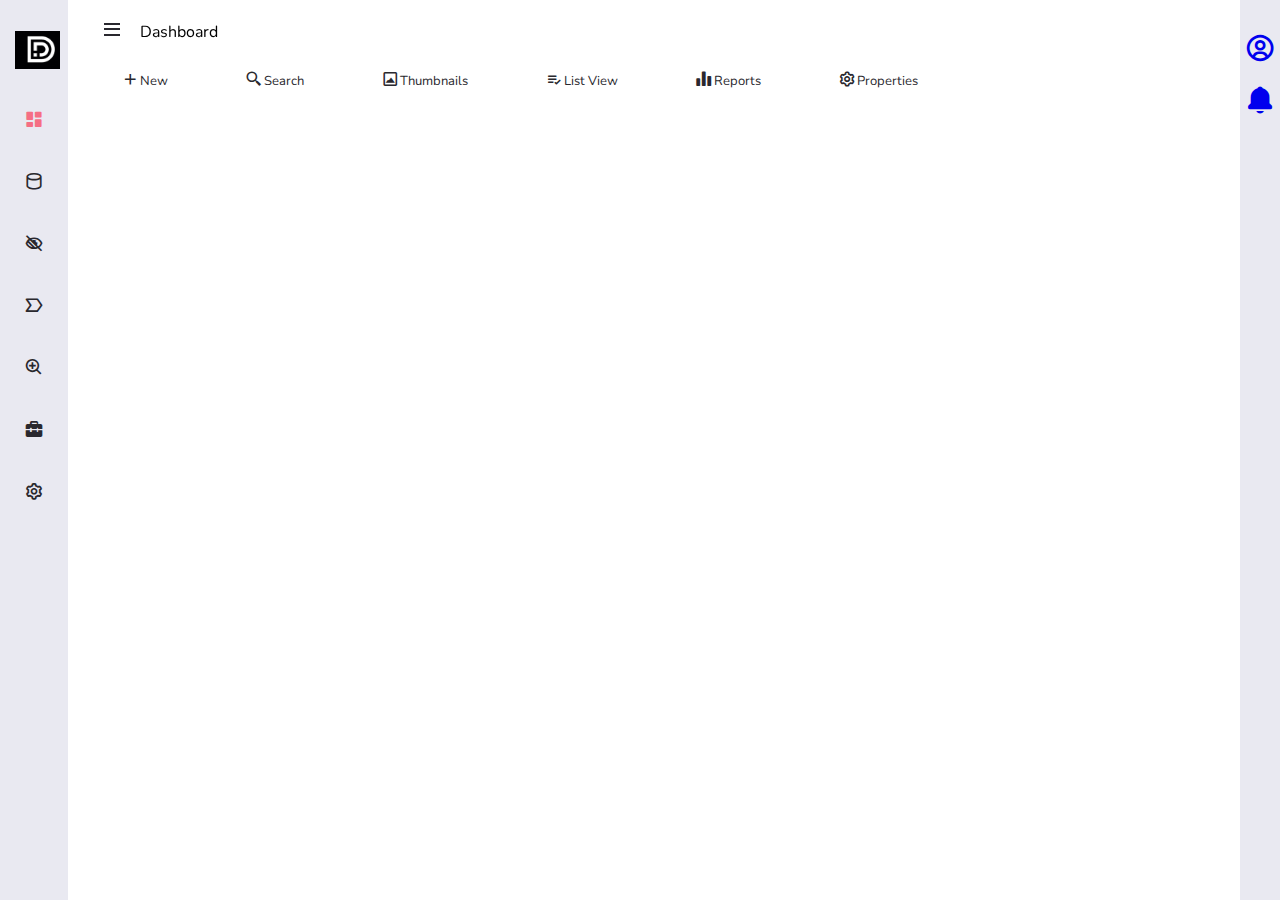
==== index.html @ 8246cdc0 "complete dashboard" ====
<!DOCTYPE html>
<html lang="eng">
    <head>
        <meta charset="UTF-8">
        <meta name="viewport" content="width=device-width, initial-scale=1.0">

        <link href='https://unpkg.com/boxicons@2.1.4/css/boxicons.min.css' rel='stylesheet'>
         
    <link rel="stylesheet" href="/assets/css/style.css">

        <title>Dashboard</title>
    </head>
    <body id="corpo-site">


        
        

        <!-- start header section -->
        <header class="menu-superior" id="menu-superior">
            <div class="btn-menu">
                <i class='bx bx-menu' id="btn-menu"></i>
            </div>
            <div class="breadcrumbClass">
                <p> Dashboard </p>
                </div>
            </header>
            <!-- end header section -->

            
            <div class="breadcrumb">
                
                 <a href="#" class="nav-list2"><i class='bx bx-plus icon'></i>
                 <span>New</span>
                </a> 
                 
                 
                    <a href="#" class="nav-list2"> <i class='bx bx-search-alt-2 icon' ></i></i>
                    <span>Search</span>
                   </a> 
                    
                    
                    <a href="#" class="nav-list2" onclick="toggleSidebar()">  <i class='bx bx-image-alt icon'></i></i></i>
                    <span>Thumbnails</span>
                   </a> 
                    
                    
                    <a href="#" class="nav-list2">   <i class='bx bx-list-check icon' ></i>
                    <span>List View</span>
                   </a> 
                    
                   <a href="#" class="nav-list2" onclick="toggleSidebar2()"> <i class='bx bxs-bar-chart-alt-2 icon'></i>
                    <span>Reports</span>
                </a>

                <a href="#" class="nav-list2"><i class='bx bx-cog icon' ></i>
                    <span>Properties</span>
                </a>
                </div>

        

        <!-- start sidebar setion -->
        <div class="menu-lateral" id="menu-lateral">
            <div>
                <a href="#" class="menu-logo">
                    <img src="/assets/images/d.jpg" class="menu-logo-img">
                    <span class="menu-logo-nome">DISI EDMS</span>
                </a>

                <div>
            <nav class="nav">
               
                        <a href="/pages/dashboard.html" class="nav-list active" title="Dashboard" >
                             <i class='bx bxs-dashboard nav-icon'></i>
                            <span>Dashboard</span>
                        </a>

                        <a href="#" class="nav-list" title="Repository">
                         <i class='bx bx-cylinder nav-icon'></i>
                            <span>Repository</span>
                        </a>

                        <a href="#" class="nav-list" title="Recently Viewed">
                             <i class='bx bx-low-vision nav-icon'></i>
                            <span>Recently Viewed</span>
                        </a>
                        
                        <a href="#" class="nav-list" title="Bookmarks">
                             <i class='bx bx-label nav-icon'></i>
                            <span>Bookmarks</span>
                        </a>

                        <a href="#" class="nav-list" title="Saved Searches">
                             <i class='bx bx-zoom-in nav-icon'></i>
                            <span>Saved Searches</span>
                        </a>

                        <a href="#" class="nav-list" title="Work Flows">
                             <i class='bx bxs-briefcase-alt-2 nav-icon'></i>
                            <span>Work Flows</span>
                        </a>

                        <a href="#" class="nav-list" title="Settings">
                             <i class='bx bx-cog nav-icon'></i>
                            <span>Settings</span>
                        </a>
 
                    </div>
                </div>
            </nav>
        </div>
        <!-- end sidebar section -->


        
    <!-- start right sidebar-->
 
    <!--The actual content of the right sidebar-->
    <div class="sidebar" id="sidebar">
      
    <div class="container-liner">
    <h3> Properties</h3>
    <span class="close_btn" onclick="toggleSidebar()" ><i  class='bx  bx-x'></i></span>
</div>
    <div class="sub-sidebar">

            <p>Meta Data</p>
            <p>Index Fields</p>
            <p>Permissions</p>
            <p>Automations</p>
            
    </div>
    
   
    </div>
    <!-- end right sidebar  -->



    <!--The actual content of the right sidebar-->
    <div class="sidebar" id="sidebar2">
        <div class="container-liner">
        <h3> Report Properties</h3>
        <span class="close_btn" onclick="toggleSidebar2()" ><i  class='bx  bx-x'></i></span>
       
        </div>
        </div>
        <!-- end right sidebar  -->

    <div class="sidebar3">
        <div class="contents">
            <a href="#" ><i class='bx bx-user-circle' style="font-size: 2rem;"></i></a>
            <span><a href="#">
                <i class="bx bxs-bell" style="font-size: 2rem;"></i>
            </a></span>
        </div>
    </div>
    
            <script src='https://cdnjs.cloudflare.com/ajax/libs/jquery/3.1.1/jquery.min.js'></script>
         <script src="/assets/script/script.js"></script>
    </body>
</html>
---- assets/css/style.css ----
@import url("https://fonts.googleapis.com/css2?family=Nunito:wght@400;600;700&display=swap");

 :root{
  --header-height: 3rem;
  --nav-width: 68px;
  --bar-width: 100px;


   --cor-azul-principal: #5d9e3f;
   --cor-azul: #a1f37c;
  --first-color-light: #29282e;
  --cor-branca: #e9e9f1;
  --cor-white: #f56e84;

  
   --body-font: 'Nunito', sans-serif;
  --normal-font-size: 1rem;
  
   --z-fixed: 100;
}

 *,::before,::after{
  box-sizing: border-box;
}

body{
  position: relative;
  margin: var(--header-height) 0 0 0;
  padding: 0 1rem;
  font-family: var(--body-font);
  font-size: var(--normal-font-size);
  transition: .5s;
}

a{
  text-decoration: none;
}

/* header */

.menu-superior{
  width: 100%;
  height: var(--header-height);
  position: fixed;
  top: 0;
  left: 0;
  display: flex;
  gap: 1rem;
  flex-wrap: wrap;
  align-items: center;
  padding: 0 1rem;
    transition:  .5s;
  overflow: hidden;
} 
 
.header_icons{
  position: fixed;
  display: flex;
  justify-content: center;
  align-items: center;
  right: 50px;
  gap: 32px;
 }

.icon {
  transform: scale(1.4);
}

.btn-menu{
  color: var(--first-color-light);
  font-size: 1.5rem;
  cursor: pointer;
}

/* sidebar */

 .menu-lateral{
  position: fixed;
  top: 0;
  left: -70%;
  width: var(--nav-width);
  height: 100vh;
  background-color: var(--cor-branca);
  padding: .5rem .6rem 0 0;
  transition: .5s;
  z-index: var(--z-fixed);
 }

.nav{
  height: 100%;
  display: flex;
  flex-direction: column;
  justify-content: space-between;
  overflow: hidden;
}

.menu-logo, .nav-list{
  display: grid;
  grid-template-columns: max-content max-content;
  align-items: center;
  gap: 1rem;
  padding: .5rem 0 .5rem 1.5rem;
}

.menu-logo{
  margin-bottom: 1rem;
  padding: 15px;
  overflow: hidden;
}

.menu-logo-img {
  width:50px;
}

.menu-logo-nome{
  color: var(--first-color-light);
  font-weight: 700;
  word-wrap: unset;
}

.nav-list{
  position: relative;
  color: var(--first-color-light);
  margin-bottom: 1.5rem;
  transition: .3s;
}

.nav-list:hover{
  color: var(--cor-white);
}

.nav-icon{
  font-size: 1.25rem;
}

 .show{
  left: 0;
}

 .body-pd{
  padding-left: calc(var(--nav-width) );
}

 .active{
  color: var(--cor-white);
}

.active::before{
  content: '';
  position: absolute;
  left: 0;
  width: 2px;
  height: 32px;
  background-color: var(--cor-branca);
}

/* sidebar2 */

 
.move-to-left {
  transform: translateX(-400px);
 }
.move-to-left-partly {
  transform: translateX(-30px);
}
.sidebar {
  height: 100%;
  width: 400px;
  position: fixed;
  top: 0;
  z-index: 1;
  right: -400px;
  background-color: var(--cor-branca);
   transition: .5s  ;
} 
 
.container-liner{
  margin-left:1rem;
   display: flex;
  align-items: center;
  justify-content: space-between;
  padding: 2px 2px 0 1px;
}
.sidebar-tab {
  height: 100%;
  width: 2rem;
  position: fixed;
  top: 0;
  z-index: 1;
  right: 0;
  /* background-color: var(--cor-branca); */
   transition:  .5s ;
}

.nav-list2{
  position: relative;
  color: var(--first-color-light);
  transition: .3s;
  font-size: small;
    align-items: center;
  gap: 1rem;
  padding: .5rem 1.5rem .5rem 1.5rem;
  background: transparent;
  border-radius: 0.75rem;
  text-align: center;

}
.nav-list2:hover{
  background-color: #f7910c;
}
 
.sub-sidebar{
  display: flex;
  align-items: center;
   gap: 15px;
  }
  .sub-sidebar p{
    font-size: 12px;
     margin-left: 1rem;
    
  }



  .sidebar3{
    background-color: var(--cor-branca);
    width: 2.5rem;
    height: 100%;
    position: fixed;
    top: 0;
    right: 0;

  }
  .contents{
    display: flex;
    flex-direction: column;
    align-items: center;
    margin-top: 2rem;
    gap: 1rem;
  }

  .breadcrumb{
    display: flex;
    gap: 2rem;
    color: #000;
  }

  .close_btn{
    margin-top: 5px;
    font-size: 2rem;
    cursor: pointer;
     }
 

 

 @media screen and (min-width: 1000px){
  body{
    margin: calc(var(--header-height) + 1rem) 0 0 0;
    padding-left: calc(var(--nav-width) + 2rem);
  }

  .menu-superior{
    height: calc(var(--header-height) + 1rem);
    padding: 0 2rem 0 calc(var(--nav-width) + 2rem);
  }

  .menu-lateral{
    left: 0;
    padding: 1rem .5rem 0 0;
  }
  
   .show{
    width: calc(var(--nav-width) + 156px);
  }

   .body-pd{
    padding-left: calc(var(--nav-width) + 188px);
  }
  /* .breadcrumb{
    padding-left: calc(var(--nav-width) + 10px);

  } */
}
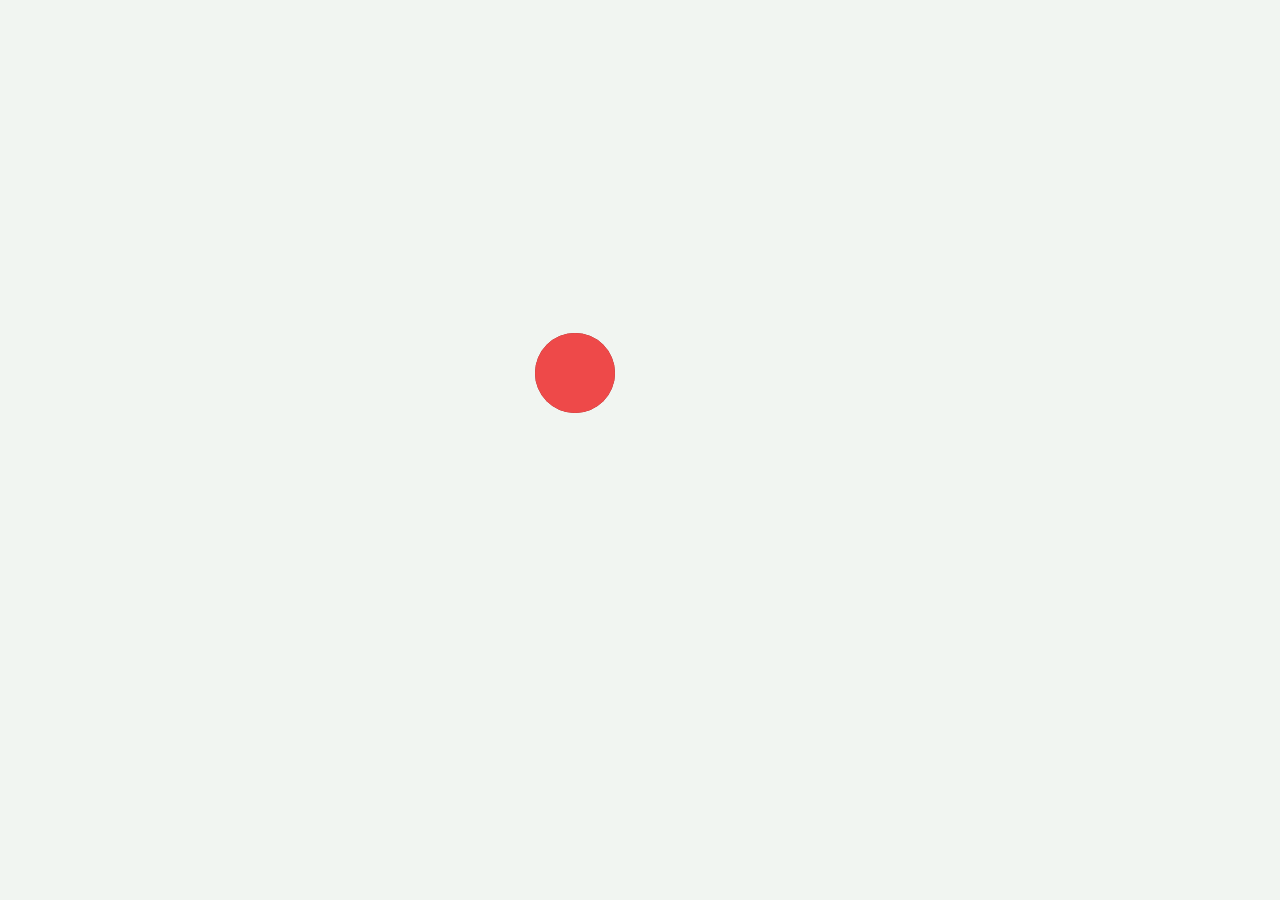
==== commit 1cbea4da: "working on pages" ====
--- a/index.html
+++ b/index.html
@@ -1,163 +1,570 @@
- <!DOCTYPE html>
-<html lang="eng">
-    <head>
-        <meta charset="UTF-8">
-        <meta name="viewport" content="width=device-width, initial-scale=1.0">
-
-        <link href='https://unpkg.com/boxicons@2.1.4/css/boxicons.min.css' rel='stylesheet'>
-         
-    <link rel="stylesheet" href="/assets/css/style.css">
-
-        <title>Dashboard</title>
-    </head>
-    <body id="corpo-site">
-
-
-        
-        
-
-        <!-- start header section -->
-        <header class="menu-superior" id="menu-superior">
-            <div class="btn-menu">
-                <i class='bx bx-menu' id="btn-menu"></i>
-            </div>
-            <div class="breadcrumbClass">
-                <p> Dashboard </p>
-                </div>
-            </header>
-            <!-- end header section -->
-
-            
-            <div class="breadcrumb">
-                
-                 <a href="#" class="nav-list2"><i class='bx bx-plus icon'></i>
-                 <span>New</span>
-                </a> 
-                 
-                 
-                    <a href="#" class="nav-list2"> <i class='bx bx-search-alt-2 icon' ></i></i>
-                    <span>Search</span>
-                   </a> 
-                    
-                    
-                    <a href="#" class="nav-list2" onclick="toggleSidebar()">  <i class='bx bx-image-alt icon'></i></i></i>
-                    <span>Thumbnails</span>
-                   </a> 
-                    
-                    
-                    <a href="#" class="nav-list2">   <i class='bx bx-list-check icon' ></i>
-                    <span>List View</span>
-                   </a> 
-                    
-                   <a href="#" class="nav-list2" onclick="toggleSidebar2()"> <i class='bx bxs-bar-chart-alt-2 icon'></i>
-                    <span>Reports</span>
-                </a>
-
-                <a href="#" class="nav-list2"><i class='bx bx-cog icon' ></i>
-                    <span>Properties</span>
-                </a>
-                </div>
-
-        
-
-        <!-- start sidebar setion -->
-        <div class="menu-lateral" id="menu-lateral">
-            <div>
-                <a href="#" class="menu-logo">
-                    <img src="/assets/images/d.jpg" class="menu-logo-img">
-                    <span class="menu-logo-nome">DISI EDMS</span>
-                </a>
-
-                <div>
-            <nav class="nav">
-               
-                        <a href="/pages/dashboard.html" class="nav-list active" title="Dashboard" >
-                             <i class='bx bxs-dashboard nav-icon'></i>
-                            <span>Dashboard</span>
-                        </a>
-
-                        <a href="#" class="nav-list" title="Repository">
-                         <i class='bx bx-cylinder nav-icon'></i>
-                            <span>Repository</span>
-                        </a>
-
-                        <a href="#" class="nav-list" title="Recently Viewed">
-                             <i class='bx bx-low-vision nav-icon'></i>
-                            <span>Recently Viewed</span>
-                        </a>
-                        
-                        <a href="#" class="nav-list" title="Bookmarks">
-                             <i class='bx bx-label nav-icon'></i>
-                            <span>Bookmarks</span>
-                        </a>
-
-                        <a href="#" class="nav-list" title="Saved Searches">
-                             <i class='bx bx-zoom-in nav-icon'></i>
-                            <span>Saved Searches</span>
-                        </a>
-
-                        <a href="#" class="nav-list" title="Work Flows">
-                             <i class='bx bxs-briefcase-alt-2 nav-icon'></i>
-                            <span>Work Flows</span>
-                        </a>
-
-                        <a href="#" class="nav-list" title="Settings">
-                             <i class='bx bx-cog nav-icon'></i>
-                            <span>Settings</span>
-                        </a>
+<!doctype html>
+<html>
+	<head>
+		<meta charset="utf-8">
+		<title>DISI | EDMS</title>
+		<link href="https://stackpath.bootstrapcdn.com/font-awesome/4.7.0/css/font-awesome.min.css" rel="stylesheet">
+ 	</head>
+	<body onload="loadingIcon()">
+
+		<div id="loading">
+			<table align="center">
+				<tr>
+					<td>
+						<div class="loadingio ">
+							<div class="ldio">
+								<div></div>
+								<div></div>
+								<div></div> 
+							</div>
+						</div>   
+					</td>
+				</tr>
+			</table>
+		</div>
+		 
+		<section id="content">
+			<div class="header">
+				<h2 class="logo">
+                    <img src="/assets/images/edms-removebg-preview.png" width="100px" height="100px" alt="edms">
+                </h2>
+				<ul>
+					<li>
+						<a href="#" class="active">Home</a>
+					</li>
+				 
+					<li>
+						<a href="#">Our Work</a>
+					</li>
+				 <li class="login-button">
+					<a href="/pages/login.html">Login</a>
+
+                    </li>
+				</ul>
+			</div>
+			<div class="bannerText"> 
+				<h2>Streamline</h2><br>
+				<h3>Your Document Management</h3>
+				<p>Efficiency, organization, and collaboration are at the core of our internal Electronic Document Management System (EDM). Simplify the way we handle documents and enhance our work processes with this powerful tool.Your documents, your work, your success. Access your account to begin using our EDM system and experience a more organized and efficient way of working</p>
+				<a href="#">Read More</a>
+			</div>
+			<img src="/assets/images/edms8-removebg-preview.png" class="bulb">
+			 
+			<div class="element1"></div>
+			<div class="element2"></div>
+		</section>
+
+
+		<!-- <style>
+			body {font-family: Arial, Helvetica, sans-serif;}
+			
+			/* Full-width input fields */
+			input[type=text], input[type=password] {
+			  width: 100%;
+			  padding: 12px 20px;
+			  margin: 8px 0;
+			  display: inline-block;
+			  border: 1px solid #ccc;
+			  box-sizing: border-box;
+			}
+			
+			/* Set a style for all buttons */
+			button {
+			  background-color: #04AA6D;
+			  color: white;
+			  padding: 14px 20px;
+			  margin: 8px 0;
+			  border: none;
+			  cursor: pointer;
+			  width: 100%;
+			}
+			
+			button:hover {
+			  opacity: 0.8;
+			}
+			
+			/* Extra styles for the cancel button */
+			.cancelbtn {
+			  width: auto;
+			  padding: 10px 18px;
+			  background-color: #f44336;
+			}
+			
+			/* Center the image and position the close button */
+			.imgcontainer {
+			  text-align: center;
+			  margin: 24px 0 12px 0;
+			  position: relative;
+			}
+			
+			img.avatar {
+			  width: 40%;
+			  border-radius: 50%;
+			}
+			
+			.container {
+			  padding: 16px;
+			}
+			
+			span.psw {
+			  float: right;
+			  padding-top: 16px;
+			}
+			
+			/* The Modal (background) */
+			.modal {
+			  display: none; /* Hidden by default */
+			  position: fixed; /* Stay in place */
+			  z-index: 1; /* Sit on top */
+			  left: 0;
+			  top: 0;
+			  max-width: 100%; /* Full width */
+			  max-height: 100%; /* Full height */
+			  overflow: auto; /* Enable scroll if needed */
+			  /* background-color: rgb(0,0,0); Fallback color */
+			  /* background-color: rgba(0,0,0,0.4); Black w/ opacity */
+			  padding-top: 60px;
+			 
+  
+			}
+			
+			/* Modal Content/Box */
+			.modal-content {
+			  background-color: #fefefe;
+			  margin: 5% auto 15% auto; /* 5% from the top, 15% from the bottom and centered */
+			  border: 1px solid #888;
+			  width: 80%; /* Could be more or less, depending on screen size */
+			}
+			
+			/* The Close Button (x) */
+			.close {
+			  position: absolute;
+			  right: 25px;
+			  top: 0;
+			  color: #000;
+			  font-size: 35px;
+			  font-weight: bold;
+			}
+			
+			.close:hover,
+			.close:focus {
+			  color: red;
+			  cursor: pointer;
+			}
+			
+			/* Add Zoom Animation */
+			.animate {
+			  -webkit-animation: animatezoom 0.6s;
+			  animation: animatezoom 0.6s
+			}
+			
+			
+			@-webkit-keyframes animatezoom {
+			  from {-webkit-transform: scale(0)} 
+			  to {-webkit-transform: scale(1)}
+			}
+			  
+			@keyframes animatezoom {
+			  from {transform: scale(0)} 
+			  to {transform: scale(1)}
+			}
+			
+			/* Change styles for span and cancel button on extra small screens */
+			@media screen and (max-width: 300px) {
+			  span.psw {
+				 display: block;
+				 float: none;
+			  }
+			  .cancelbtn {
+				 width: 100%;
+			  }
+			}
+			</style> -->
+			</head>
+			<body>
+			
+			<!-- <div id="id01" class="modal" >
+			  
+			  <form class="modal-content animate" action="/pages/dashboard1.html" method="post">
+				<div class="imgcontainer">
+				  <span onclick="document.getElementById('id01').style.display='none'" class="close" title="Close Modal">&times;</span>
+				  <h1 style="text-align: center; margin-bottom:2px; "><img src="/assets/images/edms-removebg-preview.png" alt="EDMS Logo" width="90px" height="90px">
+				  </div>
+			
+				<div class="container">
+				  <label for="uname"><b>Username</b></label>
+				  <input type="text" placeholder="Enter Username" name="uname" required>
+			
+				  <label for="psw"><b>Password</b></label>
+				  <input type="password" placeholder="Enter Password" name="psw" required>
+					
+				  <button type="submit">Login</button>
+				  <label>
+					<input type="checkbox" checked="checked" name="remember"> Remember me
+				  </label>
+				</div>
+			
+				<div class="container" style="background-color:#f1f1f1">
+				  <button type="button" onclick="document.getElementById('id01').style.display='none'" class="cancelbtn">Cancel</button>
+				  <span class="psw">Forgot <a href="#">password?</a></span>
+				</div>
+			  </form>
+			</div> -->
+			
  
-                    </div>
-                </div>
-            </nav>
-        </div>
-        <!-- end sidebar section -->
-
-
-        
-    <!-- start right sidebar-->
+
+
+<style>
+    @import url('https://fonts.googleapis.com/css?family=PT+Sans+Narrow:400,700&display=swap');
+
+
+/*Loading effect styles===================================================================*/
+
+#content {
+    display: none;
+}
+#loading {
+    display: block;
+    position: absolute;
+    top: 30%;
+    left: 40%;
+    z-index: 50000;
+}
  
-    <!--The actual content of the right sidebar-->
-    <div class="sidebar" id="sidebar">
-      
-    <div class="container-liner">
-    <h3> Properties</h3>
-    <span class="close_btn" onclick="toggleSidebar()" ><i  class='bx  bx-x'></i></span>
-</div>
-    <div class="sub-sidebar">
-
-            <p>Meta Data</p>
-            <p>Index Fields</p>
-            <p>Permissions</p>
-            <p>Automations</p>
-            
-    </div>
-    
+.ldio {
+  width: 100%;
+  height: 100%;
+  position: relative;
+  transform: translateZ(0) scale(1);
+  backface-visibility: hidden;
+  transform-origin: 0 0; 
+}
+.ldio div {
+  position: absolute;
+  width: 80px;
+  height: 80px;
+  border-radius: 50%;
+  top: 60px;
+  left: 20px;
+}
+.ldio div:nth-child(1) {
+  background: #ee4949;
+  animation: ldio 1s linear infinite;
+  animation-delay: -0.5s;
+}
+.ldio div:nth-child(2) {
+  background: #0f0d0d6e;
+  animation: ldio  1s linear infinite;
+  animation-delay: 0s;
+}
+.ldio  div:nth-child(3) {
+  background: #ee4949;
+  animation: ldio-1l6lp7zdq37-o 1s linear infinite;
+  animation-delay: -0.5s;
+}
+.loading{
+  width: 200px;
+  height: 200px;
+  display: inline-block;
+  overflow: hidden;
+  background: rgba(255, 255, 255, 0);
+}
+.ldio div { 
+    box-sizing: content-box; 
+}
+@keyframes ldio-1l6lp7zdq37-o {
+    0%    { opacity: 1; transform: translate(0 0) }
+   49.99% { opacity: 1; transform: translate(80px,0) }
+   50%    { opacity: 0; transform: translate(80px,0) }
+  100%    { opacity: 0; transform: translate(0,0) }
+}
+@keyframes ldio {
+    0% { transform: translate(0,0) }
+   50% { transform: translate(80px,0) }
+  100% { transform: translate(0,0) }
+}
+
+/*Main body styles==================================================================*/
+
+body
+{
+	margin: 0;
+	padding: 0;
+	min-height: 100vh;
+	font-family: 'PT Sans Narrow', sans-serif;
+    background-color: rgb(241, 245, 241)
+
+}
+
+section
+{
+	position: absolute;
+	width: 100%;
+	height: 100%;
+	background: rgb(241, 245, 241);
+	display: grid;
+	justify-content: center;
+	align-items: center;
+	overflow: hidden;
+}
+.bannerText
+{
+	position: absolute;
+	top: 50%;
+	left: 10%;
+	transform: translateY(-50%);
+	max-width: 650px;
+}
+.bannerText h2,
+.bannerText h3
+{
+	position: relative;
+	margin: 0;
+	padding: 0;
+	display: inline-block;
+	transform-origin: left;
+	text-transform: uppercase;
+	transform: scaleX(0);
+	animation: revealTextReverse 1s ease-in-out forwards;
+}
+.bannerText h2
+{
+	font-size: 6em;
+	animation-delay: 2s;
+}
+.bannerText h3
+{
+	font-size: 3em;
+	animation-delay: 3s;
+}
+.bannerText h2:before,
+.bannerText h3:before
+{
+	content: '';
+	position: absolute;
+	top: 0;
+	left: 0;
+	background: #000;
+	width: 100%;
+	height: 100%;
+	transform-origin: right;
+	animation: revealText 1s ease-in-out forwards;
+	animation-delay: 3s;
+}
+.bannerText h3:before
+{
+	animation-delay: 4s;
+}
+@keyframes revealText
+{
+	0%
+	{
+		transform: scaleX(1);
+	}
+	100%
+	{
+		transform: scaleX(0);
+	}
+}
+@keyframes revealTextReverse
+{
+	0%
+	{
+		transform: scaleX(0);
+	}
+	100%
+	{
+		transform: scaleX(1);
+	}
+}
+.bannerText p
+{
+	opacity: 0;
+	font-weight: 400;
+	font-size: 1.2em;
+	animation: fadeIn 1s linear forwards;
+	animation-delay: 2s;
+}
+@keyframes fadeIn
+{
+	0%
+	{
+		opacity: 0;
+	}
+	100%
+	{
+		opacity: 1;
+	}
+}
+.bannerText a
+{
+	opacity: 0;
+	display: inline-block;
+	margin: 20px 0 0;
+	padding: 10px 20px;
+	background: #000;
+	color: #fff;
+	font-weight: 700;
+	text-decoration: none;
+	font-size: 1.2em;
+	letter-spacing: 1px;
+	animation: fadeInBottom 0.5s linear forwards;
+	animation-delay: 2s;
+}
+@keyframes fadeInBottom
+{
+	0%
+	{
+		transform: translateY(50px);
+		opacity: 0;
+	}
+	100%
+	{
+		transform: translateY(0);
+		opacity: 1;
+	}
+}
+.bulb
+{
+	opacity: 0;
+	position: absolute;
+	right: 0;
+	top: 50%;
+	transform: translateY(-50%);
+	animation: fadeIn 1s linear forwards;
+	animation-delay: 2s;
+	z-index: 20;
+    max-width: 45%;
+    background-color:transparent;
+}
+.login-button a {
+     color: white;
+    padding: 10px 20px;
+    border-radius: 5px;
+    text-decoration: none;
+    transition: background-color 0.3s;
+}
+
+ 
+ 
+.header
+{
+	position: absolute;
+	top: 0;
+	left: 0;
+	width: 100%;
+	height: 80px;
+ 	display: flex;
+	align-items: center;
+	justify-content: space-between;
+	box-sizing: border-box;
+}
+.header .logo
+{
+	margin: 20px 12px;
+  	animation: fadeIn 0.5s linear forwards;
+	animation-delay: 2s;
+    top: 5%;
    
-    </div>
-    <!-- end right sidebar  -->
-
-
-
-    <!--The actual content of the right sidebar-->
-    <div class="sidebar" id="sidebar2">
-        <div class="container-liner">
-        <h3> Report Properties</h3>
-        <span class="close_btn" onclick="toggleSidebar2()" ><i  class='bx  bx-x'></i></span>
-       
-        </div>
-        </div>
-        <!-- end right sidebar  -->
-
-    <div class="sidebar3">
-        <div class="contents">
-            <a href="#" ><i class='bx bx-user-circle' style="font-size: 2rem;"></i></a>
-            <span><a href="#">
-                <i class="bx bxs-bell" style="font-size: 2rem;"></i>
-            </a></span>
-        </div>
-    </div>
-    
-            <script src='https://cdnjs.cloudflare.com/ajax/libs/jquery/3.1.1/jquery.min.js'></script>
-         <script src="/assets/script/script.js"></script>
-    </body>
-</html>+ 
+}
+.header ul
+{
+	margin: 0;
+	padding: 0;
+	z-index: 100;
+	display: flex;
+}
+.header ul li
+{
+	opacity: 0;
+	list-style: none;
+	margin: 0 10px;
+	animation: fadeInRight 0.5s linear forwards;
+}
+.header ul li:last-child
+{
+	margin-right: 0;
+}
+.header ul li a
+{
+	text-decoration: none;
+	font-size: 1.2em;
+	color: #000;
+	padding: 5px 10px;
+	letter-spacing: 2px;
+}
+.header ul li a.active,
+.header ul li a:hover
+{
+ 	color: #000;
+}
+@keyframes fadeInRight
+{
+	0%
+	{
+		transform: translateX(150px);
+		opacity: 0;
+	}
+	100%
+	{
+		transform: translateX(0);
+		opacity: 1;
+	}
+}
+.element1
+{
+	opacity: 0;
+	position: absolute;
+	bottom: -150px;
+	right: 40%;
+	width: 250px;
+	height: 250px;
+	border: 40px solid #000;
+	animation: rotate 40s linear infinite, fadeIn 1s linear forwards;
+	animation-delay: 1s;
+}
+.element2
+{
+	opacity: 0;
+	position: absolute;
+	left: -10px;
+	top: 40%;
+	width: 50px;
+	height: 50px;
+	border: 2px solid #000;
+	animation: rotate 30s linear infinite, fadeIn 1s linear forwards;
+	animation-delay: 1s;
+}
+@keyframes rotate
+{
+	0%
+	{
+		transform: rotate(45deg);
+	}
+	100%
+	{
+		transform: rotate(405deg);
+	}
+}
+</style>
+<script>
+	  window.onload = function loadingIcon() {
+            setTimeout(function() {
+                document.getElementById("content").style.display = "block";
+                document.getElementById("loading").style.display = "none";
+            }, 3000);
+        };
+
+		// Get the modal
+		var modal = document.getElementById('id01');
+			
+			// When the user clicks anywhere outside of the modal, close it
+			window.onclick = function(event) {
+				if (event.target == modal) {
+					modal.style.display = "none";
+				}
+			}
+</script>
+	</body>
+</html>
